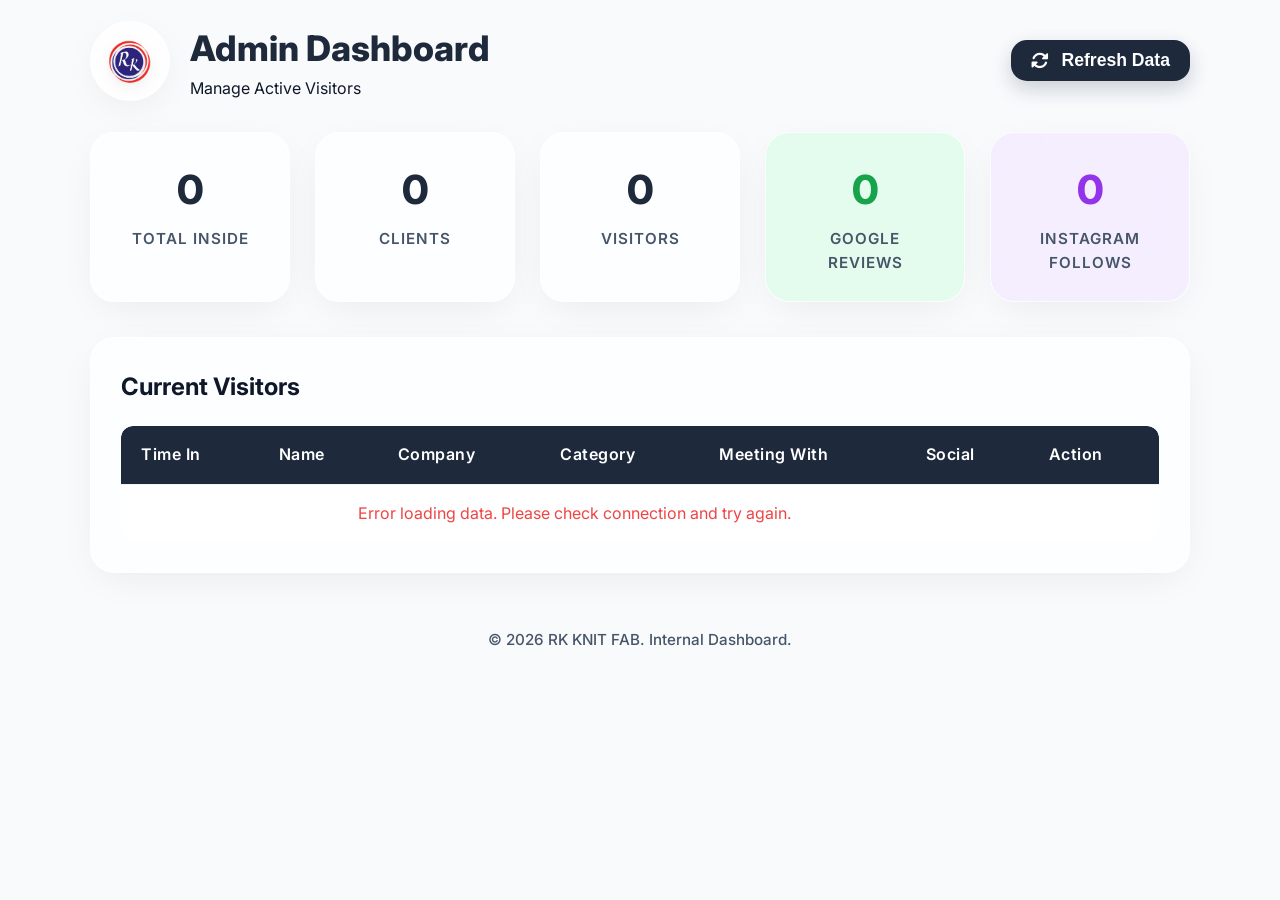
==== admin.html @ 69c9e31b "Add files via upload" ====
<!DOCTYPE html>
<html lang="en">

<head>
    <meta charset="UTF-8">
    <meta name="viewport" content="width=device-width, initial-scale=1.0">
    <title>Admin Dashboard - RK KNIT FAB</title>
    <link rel="stylesheet" href="css/style.css">
    <link href="https://fonts.googleapis.com/css2?family=Inter:wght@300;400;500;600;700&display=swap" rel="stylesheet">
    <link rel="stylesheet" href="https://cdnjs.cloudflare.com/ajax/libs/font-awesome/6.4.0/css/all.min.css">
</head>

<body>
    <main class="admin-container fade-in">
        <header class="admin-header">
            <div style="display: flex; align-items: center; gap: 20px;">
                <div class="logo-container" style="width: 80px; height: 80px; margin: 0;">
                    <img src="images/rk knit fab logo png.png" alt="RK Logo"
                        onerror="this.src='https://via.placeholder.com/80/1e3a8a/ffffff?text=RK';">
                </div>
                <div>
                    <h1>Admin Dashboard</h1>
                    <p>Manage Active Visitors</p>
                </div>
            </div>
            <div>
                <button id="refreshBtn" class="primary-btn" style="width: auto; padding: 10px 20px;">
                    <i class="fas fa-sync-alt"></i> Refresh Data
                </button>
            </div>
        </header>

        <section class="admin-stats">
            <div class="stat-card">
                <h3 id="statTotal">0</h3>
                <p>Total Inside</p>
            </div>
            <div class="stat-card">
                <h3 id="statClients">0</h3>
                <p>Clients</p>
            </div>
            <div class="stat-card">
                <h3 id="statVisitors">0</h3>
                <p>Visitors</p>
            </div>
            <div class="stat-card" style="background: rgba(220, 252, 231, 0.7);">
                <h3 id="statRated" style="color: #16a34a;">0</h3>
                <p>Google Reviews</p>
            </div>
            <div class="stat-card" style="background: rgba(243, 232, 255, 0.7);">
                <h3 id="statFollowed" style="color: #9333ea;">0</h3>
                <p>Instagram Follows</p>
            </div>
        </section>

        <section class="glass-panel">
            <div class="admin-header" style="margin-bottom: 20px;">
                <h2>Current Visitors</h2>

                <div class="loader-container" id="adminLoader" style="padding: 0;">
                    <i class="fas fa-circle-notch fa-spin" style="color: var(--primary-color); font-size: 1.5rem;"></i>
                </div>
            </div>

            <div class="visitors-table-container">
                <table id="visitorsTable">
                    <thead>
                        <tr>
                            <th>Time In</th>
                            <th>Name</th>
                            <th>Company</th>
                            <th>Category</th>
                            <th>Meeting With</th>
                            <th>Social</th>
                            <th>Action</th>
                        </tr>
                    </thead>
                    <tbody id="visitorsTableBody">
                        <tr>
                            <td colspan="6" style="text-align: center; color: #64748b;">Loading visitors...</td>
                        </tr>
                        <!-- Rows dynamically populated by JS -->
                    </tbody>
                </table>
            </div>
        </section>

        <footer>
            <p>&copy; 2026 RK KNIT FAB. Internal Dashboard.</p>
        </footer>
    </main>

    <script src="js/admin.js"></script>
</body>

</html>
---- css/style.css ----
:root {
    --primary-color: #1e293b;
    /* Sleek dark gray */
    --secondary-color: #3b82f6;
    /* Apple blue */
    --bg-color: #f1f5f9;
    --text-color: #0f172a;
    --border-color: rgba(255, 255, 255, 0.6);
    --glass-bg: rgba(255, 255, 255, 0.7);
    --glass-border: rgba(255, 255, 255, 0.8);
    --shadow: 0 10px 40px -10px rgba(0, 0, 0, 0.08);
    --border-radius: 24px;
}

* {
    box-sizing: border-box;
    margin: 0;
    padding: 0;
}

body {
    font-family: 'Inter', sans-serif;
    background-color: #f8fafc;
    background-image: none;
    background-attachment: fixed;
    color: var(--text-color);
    line-height: 1.6;
    padding: 20px 15px;
    min-height: 100vh;
    display: flex;
    flex-direction: column;
    align-items: center;
    position: relative;
    overflow-x: hidden;
}

/* Animated Background Shapes */
.bg-shape {
    position: fixed;
    border-radius: 50%;
    filter: blur(80px);
    z-index: -1;
    animation: float 15s infinite alternate ease-in-out;
    opacity: 0.15;
}

.shape1 {
    width: 300px;
    height: 300px;
    background: #94a3b8;
    top: -50px;
    left: -100px;
    animation-delay: 0s;
}

.shape2 {
    width: 400px;
    height: 400px;
    background: #93c5fd;
    bottom: -150px;
    right: -100px;
    animation-delay: -5s;
}

.shape3 {
    width: 250px;
    height: 250px;
    background: #cbd5e1;
    top: 30%;
    left: 40%;
    animation-duration: 20s;
}

@keyframes float {
    0% {
        transform: translate(0, 0) scale(1);
    }

    100% {
        transform: translate(50px, 50px) scale(1.1);
    }
}

.holiday-banner {
    width: 100%;
    max-width: 600px;
    background: linear-gradient(135deg, rgba(239, 68, 68, 0.9), rgba(220, 38, 38, 0.9));
    backdrop-filter: blur(10px);
    color: white;
    text-align: center;
    padding: 12px;
    border-radius: var(--border-radius);
    margin-bottom: 20px;
    font-weight: 500;
    box-shadow: var(--shadow);
    border: 1px solid rgba(255, 255, 255, 0.2);
    animation: slideDown 0.5s ease-out;
}

@keyframes slideDown {
    from {
        transform: translateY(-20px);
        opacity: 0;
    }

    to {
        transform: translateY(0);
        opacity: 1;
    }
}

.form-container,
.admin-container {
    width: 100%;
    max-width: 650px;
    margin: 0 auto;
    z-index: 1;
}

.admin-container {
    max-width: 1100px;
}

/* Header */
header.branding {
    text-align: center;
    margin-bottom: 30px;
    animation: fadeIn 0.8s ease-out;
}

.logo-container {
    margin: 0 auto 15px;
    width: 130px;
    height: 130px;
    background: rgba(255, 255, 255, 0.8);
    backdrop-filter: blur(10px);
    border-radius: 50%;
    display: flex;
    align-items: center;
    justify-content: center;
    box-shadow: var(--shadow);
    padding: 15px;
    border: 1px solid var(--border-color);
}

.logo-container img {
    max-width: 100%;
    height: auto;
    filter: drop-shadow(0px 4px 6px rgba(0, 0, 0, 0.1));
}

header.branding h1 {
    font-size: 2.2rem;
    color: var(--primary-color);
    font-weight: 800;
    margin-bottom: 5px;
    letter-spacing: -0.5px;
    text-shadow: 0 2px 4px rgba(255, 255, 255, 0.5);
}

header.branding p {
    color: #475569;
    font-size: 1rem;
    font-weight: 500;
}

/* Glass Panels */
.glass-panel {
    background: var(--glass-bg);
    backdrop-filter: blur(24px) saturate(180%);
    -webkit-backdrop-filter: blur(24px) saturate(180%);
    border: 1px solid var(--glass-border);
    border-radius: var(--border-radius);
    padding: 30px;
    box-shadow: var(--shadow);
    margin-bottom: 25px;
    transition: transform 0.3s ease, box-shadow 0.3s ease;
}

.glass-panel:hover {
    box-shadow: 0 15px 45px -10px rgba(0, 0, 0, 0.12);
}

/* Form Styles */
.form-group {
    margin-bottom: 25px;
}

.form-group label {
    display: block;
    margin-bottom: 8px;
    font-weight: 600;
    font-size: 0.95rem;
    color: var(--primary-color);
}

.optional {
    color: #64748b;
    font-weight: 400;
    font-size: 0.8rem;
}

input[type="text"],
input[type="tel"],
input[type="email"],
textarea,
select {
    width: 100%;
    padding: 14px 18px;
    background: rgba(255, 255, 255, 0.6);
    border: 1px solid rgba(255, 255, 255, 0.8);
    border-radius: 12px;
    font-size: 1rem;
    font-family: 'Inter', sans-serif;
    color: var(--text-color);
    transition: all 0.3s ease;
    box-shadow: inset 0 2px 4px rgba(0, 0, 0, 0.02);
}

input::placeholder,
textarea::placeholder {
    color: #94a3b8;
}

input:focus,
textarea:focus,
select:focus {
    outline: none;
    background: rgba(255, 255, 255, 0.9);
    border-color: var(--primary-color);
    box-shadow: 0 0 0 4px rgba(26, 54, 93, 0.1);
    transform: translateY(-1px);
}

textarea {
    resize: vertical;
}

/* File Upload input */
.file-upload-wrapper {
    position: relative;
    width: 100%;
    height: 120px;
    border: 2px dashed rgba(26, 54, 93, 0.3);
    border-radius: 12px;
    background: rgba(255, 255, 255, 0.4);
    display: flex;
    align-items: center;
    justify-content: center;
    transition: all 0.3s ease;
    cursor: pointer;
    overflow: hidden;
}

.file-upload-wrapper:hover {
    background: rgba(255, 255, 255, 0.8);
    border-color: var(--primary-color);
}

.file-upload-wrapper input[type="file"] {
    position: absolute;
    width: 100%;
    height: 100%;
    opacity: 0;
    cursor: pointer;
    z-index: 2;
}

.file-upload-text {
    text-align: center;
    color: var(--primary-color);
    z-index: 1;
    pointer-events: none;
    display: flex;
    flex-direction: column;
    align-items: center;
    gap: 8px;
}

.file-upload-text i {
    font-size: 2rem;
    color: var(--secondary-color);
}

.file-upload-text span {
    font-weight: 500;
    font-size: 0.95rem;
}

/* Category Grid (Radios) */
.category-grid {
    display: grid;
    grid-template-columns: repeat(auto-fit, minmax(110px, 1fr));
    gap: 12px;
}

.category-grid input[type="radio"] {
    display: none;
}

.category-card {
    display: flex;
    flex-direction: column;
    align-items: center;
    justify-content: center;
    padding: 16px 12px;
    background: rgba(255, 255, 255, 0.5);
    border: 1px solid rgba(255, 255, 255, 0.8);
    border-radius: 15px;
    cursor: pointer;
    transition: all 0.3s cubic-bezier(0.4, 0, 0.2, 1);
    text-align: center;
    font-size: 0.9rem;
    font-weight: 600;
    color: #475569;
    box-shadow: 0 4px 6px rgba(0, 0, 0, 0.02);
}

.category-card i {
    font-size: 1.6rem;
    margin-bottom: 10px;
    color: #64748b;
    transition: all 0.3s;
}

.category-card:hover {
    background: rgba(255, 255, 255, 0.9);
    transform: translateY(-2px);
    box-shadow: 0 6px 12px rgba(0, 0, 0, 0.05);
}

.category-grid input[type="radio"]:checked+.category-card {
    background: var(--secondary-color);
    color: white;
    border-color: transparent;
    box-shadow: 0 8px 20px rgba(59, 130, 246, 0.3);
    transform: translateY(-3px);
}

.category-grid input[type="radio"]:checked+.category-card i {
    color: white;
}

/* Buttons */
.primary-btn {
    width: 100%;
    padding: 16px;
    background: var(--primary-color);
    color: white;
    border: none;
    border-radius: 16px;
    font-size: 1.1rem;
    font-weight: 600;
    cursor: pointer;
    transition: all 0.3s cubic-bezier(0.4, 0, 0.2, 1);
    display: flex;
    justify-content: center;
    align-items: center;
    gap: 12px;
    box-shadow: 0 8px 20px rgba(30, 41, 59, 0.2);
}

.primary-btn:hover {
    transform: translateY(-2px);
    box-shadow: 0 12px 25px rgba(30, 41, 59, 0.3);
    background: #0f172a;
}

.secondary-btn {
    width: 100%;
    padding: 14px;
    background: rgba(255, 255, 255, 0.8);
    color: var(--primary-color);
    border: 1px solid var(--primary-color);
    border-radius: 12px;
    font-size: 1rem;
    font-weight: 600;
    cursor: pointer;
    transition: all 0.3s ease;
    margin-top: 12px;
}

.secondary-btn:hover {
    background: var(--primary-color);
    color: white;
}

/* Returning Visitor Section */
.returning-section {
    display: none;
}

.returning-header {
    display: flex;
    align-items: center;
    gap: 12px;
    margin-bottom: 8px;
    color: var(--primary-color);
}

.profiles-list {
    display: flex;
    flex-wrap: wrap;
    gap: 12px;
    margin-top: 15px;
}

.profile-chip {
    padding: 10px 18px;
    background: rgba(255, 255, 255, 0.8);
    border: 1px solid rgba(255, 255, 255, 0.9);
    border-radius: 30px;
    font-size: 0.95rem;
    font-weight: 500;
    cursor: pointer;
    display: flex;
    align-items: center;
    gap: 10px;
    transition: all 0.3s;
    box-shadow: 0 4px 6px rgba(0, 0, 0, 0.03);
}

.profile-chip:hover {
    border-color: var(--primary-color);
    background: white;
    transform: translateY(-2px);
    box-shadow: 0 6px 12px rgba(0, 0, 0, 0.08);
    color: var(--primary-color);
}

/* Loader */
.loader-container {
    text-align: center;
    padding: 30px;
}

.spinner {
    width: 50px;
    height: 50px;
    border: 5px solid rgba(255, 255, 255, 0.5);
    border-left-color: var(--primary-color);
    border-radius: 50%;
    margin: 0 auto 20px;
    animation: spin 1s linear infinite;
    box-shadow: 0 0 15px rgba(26, 54, 93, 0.2);
}

@keyframes spin {
    0% {
        transform: rotate(0deg);
    }

    100% {
        transform: rotate(360deg);
    }
}

/* Success Message */
.success-message {
    text-align: center;
    padding: 30px 10px;
    animation: fadeIn 0.5s;
}

.success-message i.fa-check-circle {
    font-size: 5rem;
    color: #10b981;
    margin-bottom: 20px;
    text-shadow: 0 4px 10px rgba(16, 185, 129, 0.3);
}

.success-message h3 {
    color: var(--primary-color);
    margin-bottom: 12px;
    font-size: 1.8rem;
}

.action-btn {
    display: inline-flex;
    align-items: center;
    justify-content: center;
    width: 34px;
    height: 34px;
    border-radius: 8px;
    text-decoration: none;
    color: white;
    transition: all 0.2s;
}

.wa-notify-btn {
    background: #25D366;
    box-shadow: 0 4px 6px rgba(37, 211, 102, 0.2);
}

.wa-notify-btn:hover {
    background: #128C7E;
    transform: translateY(-2px);
    box-shadow: 0 6px 12px rgba(37, 211, 102, 0.3);
}

.social-request {
    margin: 30px 0;
    padding: 25px;
    background: rgba(255, 255, 255, 0.6);
    border-radius: 16px;
    border: 1px solid var(--border-color);
    box-shadow: inset 0 2px 4px rgba(0, 0, 0, 0.02);
}

.google-review-btn {
    display: inline-flex;
    align-items: center;
    gap: 10px;
    margin-top: 15px;
    padding: 12px 25px;
    background: white;
    color: #334155;
    border: 1px solid #e2e8f0;
    text-decoration: none;
    border-radius: 30px;
    font-weight: 600;
    font-size: 1.05rem;
    transition: all 0.3s;
    box-shadow: 0 4px 6px rgba(0, 0, 0, 0.03);
}

.google-review-btn:hover {
    transform: translateY(-2px);
    box-shadow: 0 6px 12px rgba(0, 0, 0, 0.08);
    border-color: #cbd5e1;
}

.instagram-btn {
    display: inline-flex;
    align-items: center;
    gap: 10px;
    margin-top: 15px;
    padding: 12px 25px;
    background: linear-gradient(45deg, #f09433 0%, #e6683c 25%, #dc2743 50%, #cc2366 75%, #bc1888 100%);
    color: white;
    text-decoration: none;
    border-radius: 30px;
    font-weight: 600;
    font-size: 1.05rem;
    transition: all 0.3s;
    box-shadow: 0 6px 15px rgba(220, 39, 67, 0.3);
}

.instagram-btn:hover {
    transform: scale(1.05) translateY(-2px);
    box-shadow: 0 8px 20px rgba(220, 39, 67, 0.4);
}

/* Admin Specific */
.admin-header {
    display: flex;
    justify-content: space-between;
    align-items: center;
    margin-bottom: 30px;
}

.admin-header h1 {
    color: var(--primary-color);
    font-size: 2.2rem;
    font-weight: 800;
}

.admin-stats {
    display: flex;
    gap: 25px;
    margin-bottom: 35px;
}

.stat-card {
    flex: 1;
    background: var(--glass-bg);
    backdrop-filter: blur(24px) saturate(180%);
    -webkit-backdrop-filter: blur(24px) saturate(180%);
    padding: 25px;
    border-radius: var(--border-radius);
    text-align: center;
    box-shadow: var(--shadow);
    border: 1px solid var(--glass-border);
    transition: transform 0.3s ease;
}

.stat-card:hover {
    transform: translateY(-5px);
}

.stat-card h3 {
    font-size: 2.5rem;
    color: var(--primary-color);
    font-weight: 800;
    margin-bottom: 5px;
}

.stat-card p {
    color: #475569;
    font-size: 0.95rem;
    font-weight: 600;
    text-transform: uppercase;
    letter-spacing: 1px;
}

.visitors-table-container {
    overflow-x: auto;
    border-radius: 12px;
}

table {
    width: 100%;
    border-collapse: collapse;
    background: rgba(255, 255, 255, 0.7);
    border-radius: 12px;
    overflow: hidden;
}

th,
td {
    padding: 16px 20px;
    text-align: left;
    border-bottom: 1px solid rgba(0, 0, 0, 0.05);
}

th {
    background-color: var(--primary-color);
    color: white;
    font-weight: 600;
    letter-spacing: 0.5px;
}

tr:last-child td {
    border-bottom: none;
}

.table-row {
    transition: background-color 0.2s;
}

.table-row:hover {
    background-color: rgba(255, 255, 255, 0.9);
}

.badge {
    padding: 6px 12px;
    border-radius: 20px;
    font-size: 0.85rem;
    font-weight: 600;
    display: inline-block;
}

.badge-visitor {
    background: #e0f2fe;
    color: #0284c7;
}

.badge-client {
    background: #dcfce7;
    color: #16a34a;
}

.badge-courier {
    background: #fef9c3;
    color: #ca8a04;
}

.badge-delivery {
    background: #ffedd5;
    color: #ea580c;
}

.badge-other {
    background: #f3f4f6;
    color: #4b5563;
}

.checkout-btn {
    padding: 8px 16px;
    background: linear-gradient(135deg, var(--secondary-color), #b91c1c);
    color: white;
    border: none;
    border-radius: 8px;
    cursor: pointer;
    font-size: 0.9rem;
    font-weight: 600;
    transition: all 0.2s;
    box-shadow: 0 4px 6px rgba(239, 68, 68, 0.2);
}

.checkout-btn:hover {
    transform: translateY(-2px);
    box-shadow: 0 6px 12px rgba(239, 68, 68, 0.3);
}

.checkout-btn:disabled {
    background: #cbd5e1;
    box-shadow: none;
    cursor: not-allowed;
    transform: none;
}

footer {
    text-align: center;
    padding: 30px;
    color: #475569;
    font-size: 0.95rem;
    margin-top: auto;
    font-weight: 500;
    z-index: 1;
}

/* Animations */
.fade-in {
    animation: fadeIn 0.6s ease-out;
}

@keyframes fadeIn {
    from {
        opacity: 0;
        transform: translateY(20px);
    }

    to {
        opacity: 1;
        transform: translateY(0);
    }
}

/* Responsive */
@media (max-width: 768px) {
    .admin-stats {
        flex-direction: column;
    }

    .admin-header {
        flex-direction: column;
        text-align: center;
        gap: 20px;
    }

    .glass-panel {
        padding: 20px;
    }

    header.branding h1 {
        font-size: 1.8rem;
    }
}
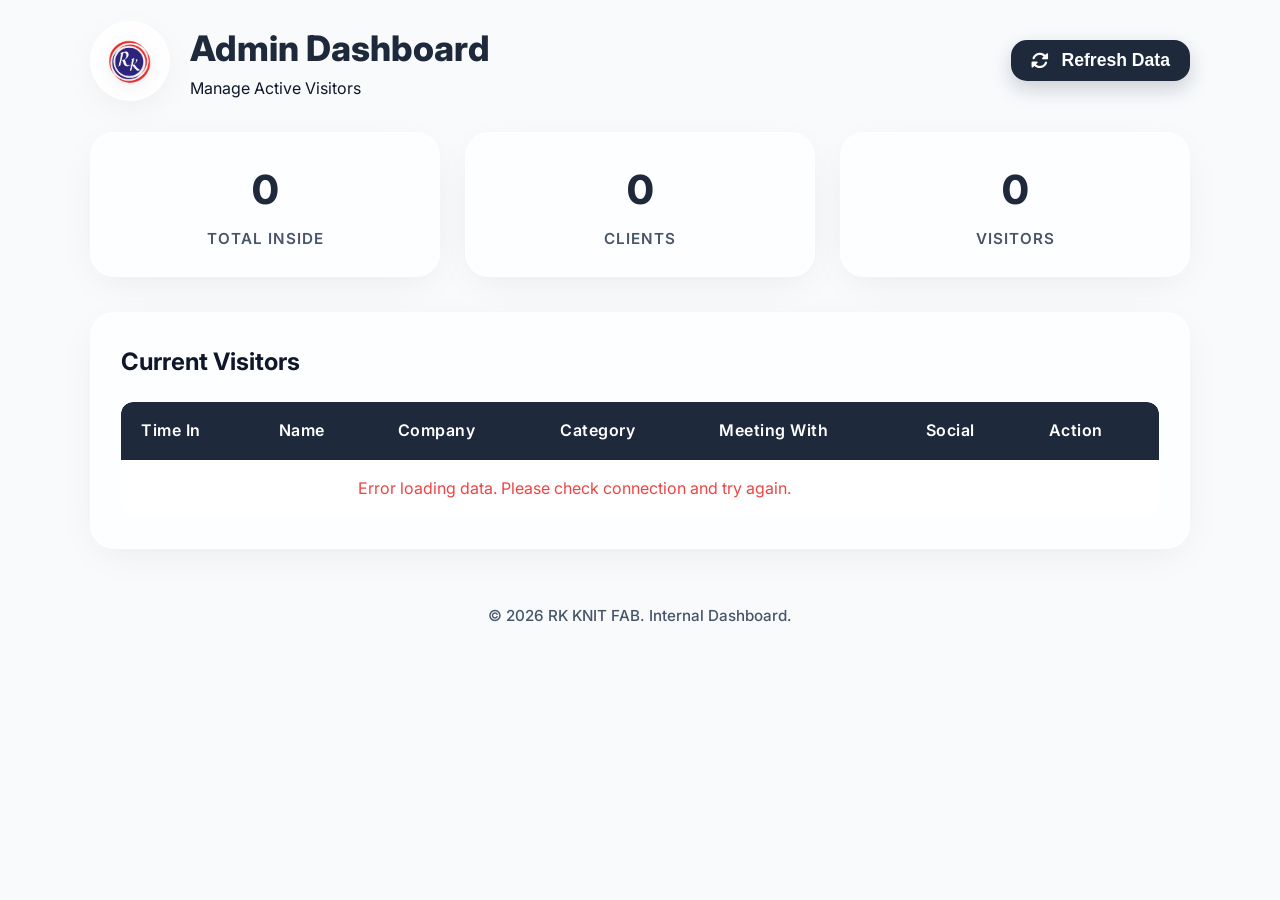
==== commit 43e42bd4: "Add files via upload" ====
--- a/admin.html
+++ b/admin.html
@@ -43,14 +43,6 @@
                 <h3 id="statVisitors">0</h3>
                 <p>Visitors</p>
             </div>
-            <div class="stat-card" style="background: rgba(220, 252, 231, 0.7);">
-                <h3 id="statRated" style="color: #16a34a;">0</h3>
-                <p>Google Reviews</p>
-            </div>
-            <div class="stat-card" style="background: rgba(243, 232, 255, 0.7);">
-                <h3 id="statFollowed" style="color: #9333ea;">0</h3>
-                <p>Instagram Follows</p>
-            </div>
         </section>
 
         <section class="glass-panel">
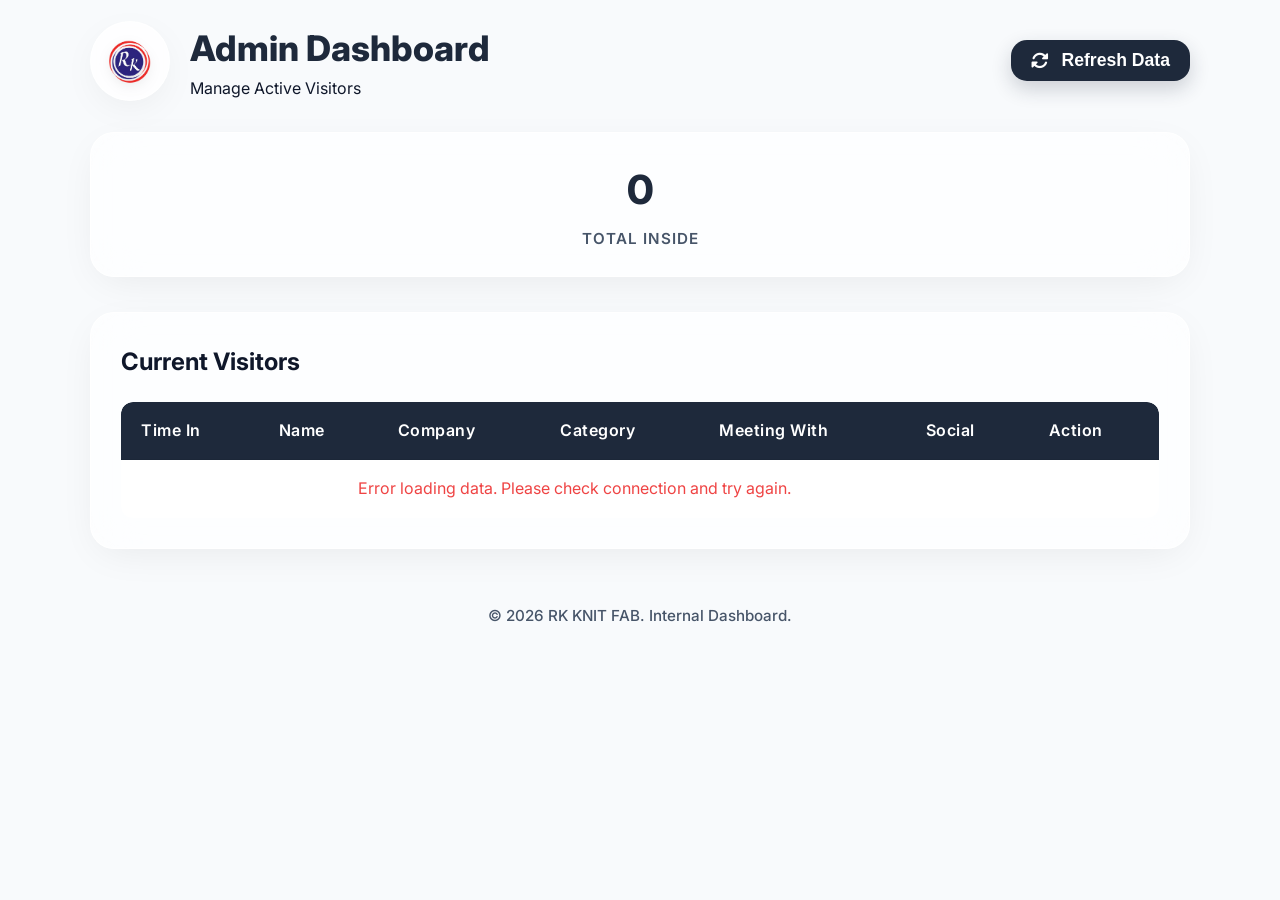
==== commit 4c8b2fa1: "Add files via upload" ====
--- a/admin.html
+++ b/admin.html
@@ -30,18 +30,10 @@
             </div>
         </header>
 
-        <section class="admin-stats">
+        <section class="admin-stats" style="grid-template-columns: 1fr;">
             <div class="stat-card">
                 <h3 id="statTotal">0</h3>
                 <p>Total Inside</p>
-            </div>
-            <div class="stat-card">
-                <h3 id="statClients">0</h3>
-                <p>Clients</p>
-            </div>
-            <div class="stat-card">
-                <h3 id="statVisitors">0</h3>
-                <p>Visitors</p>
             </div>
         </section>
 
